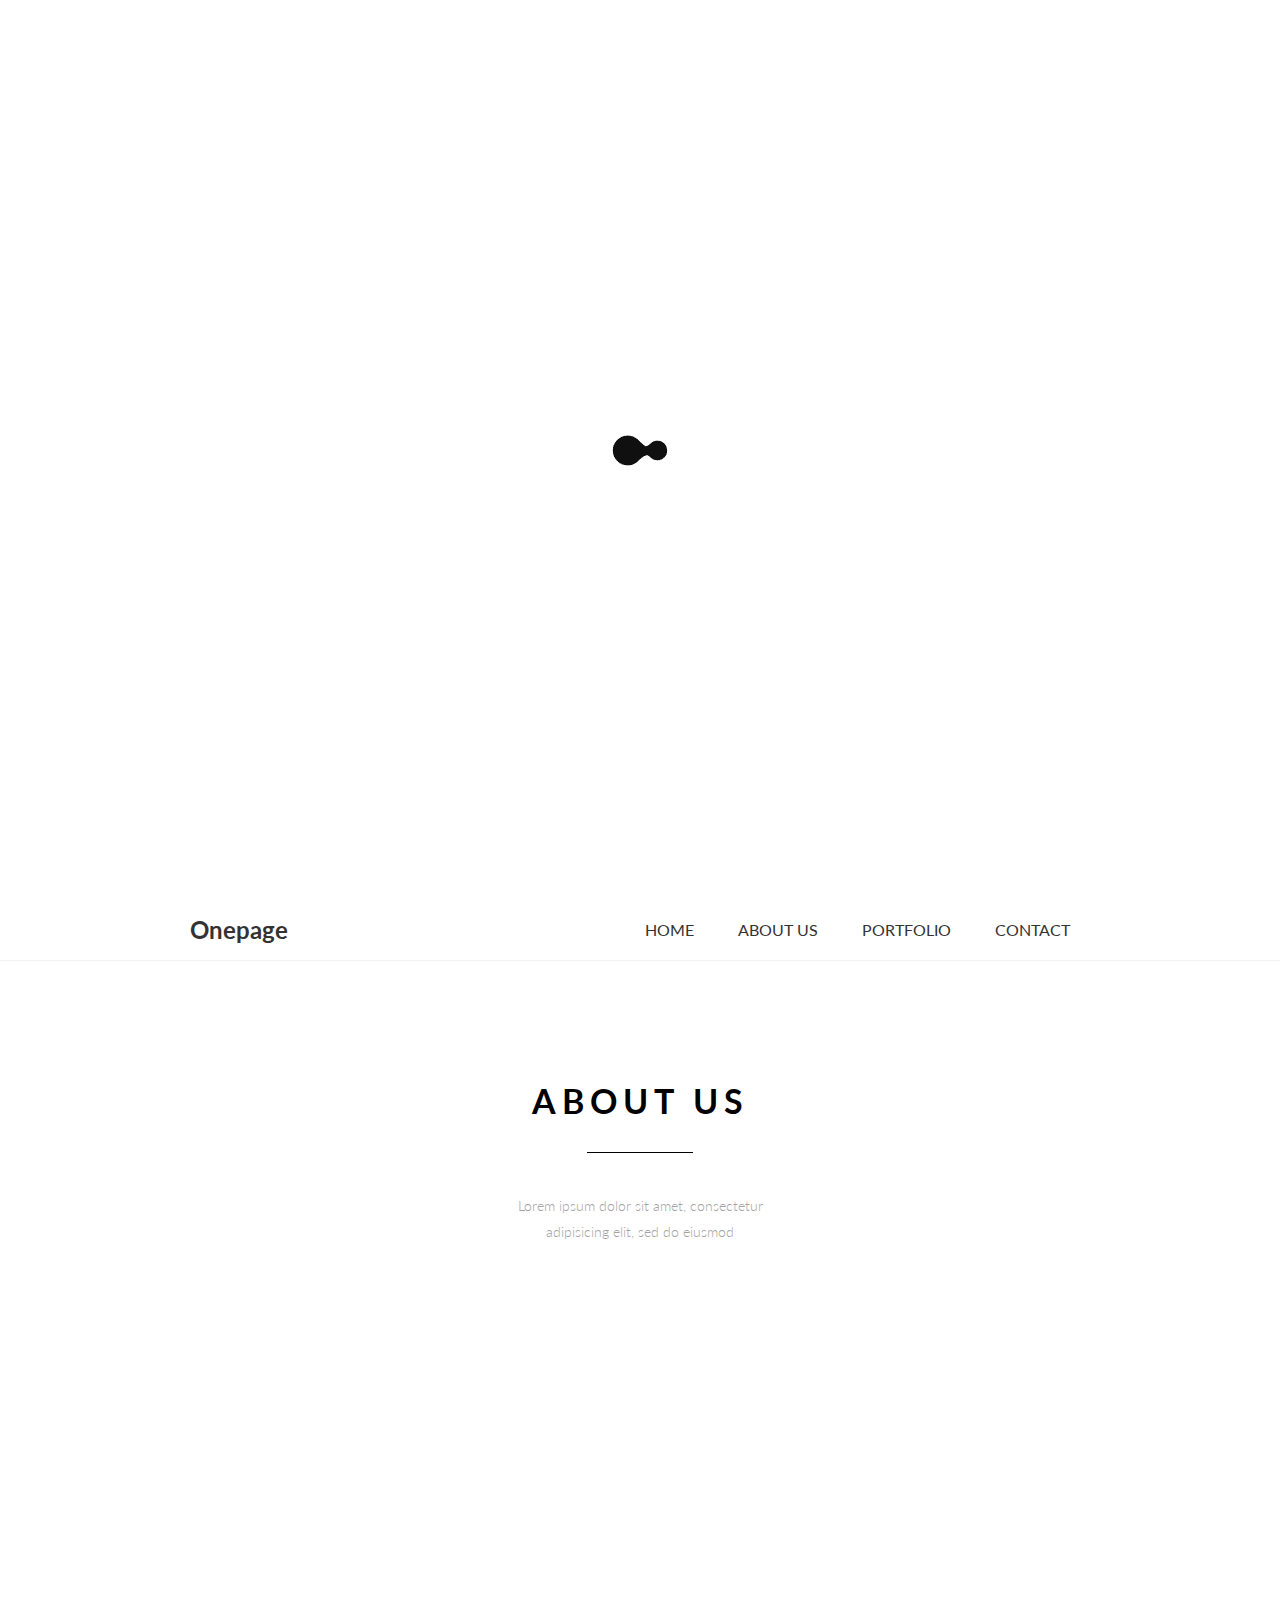
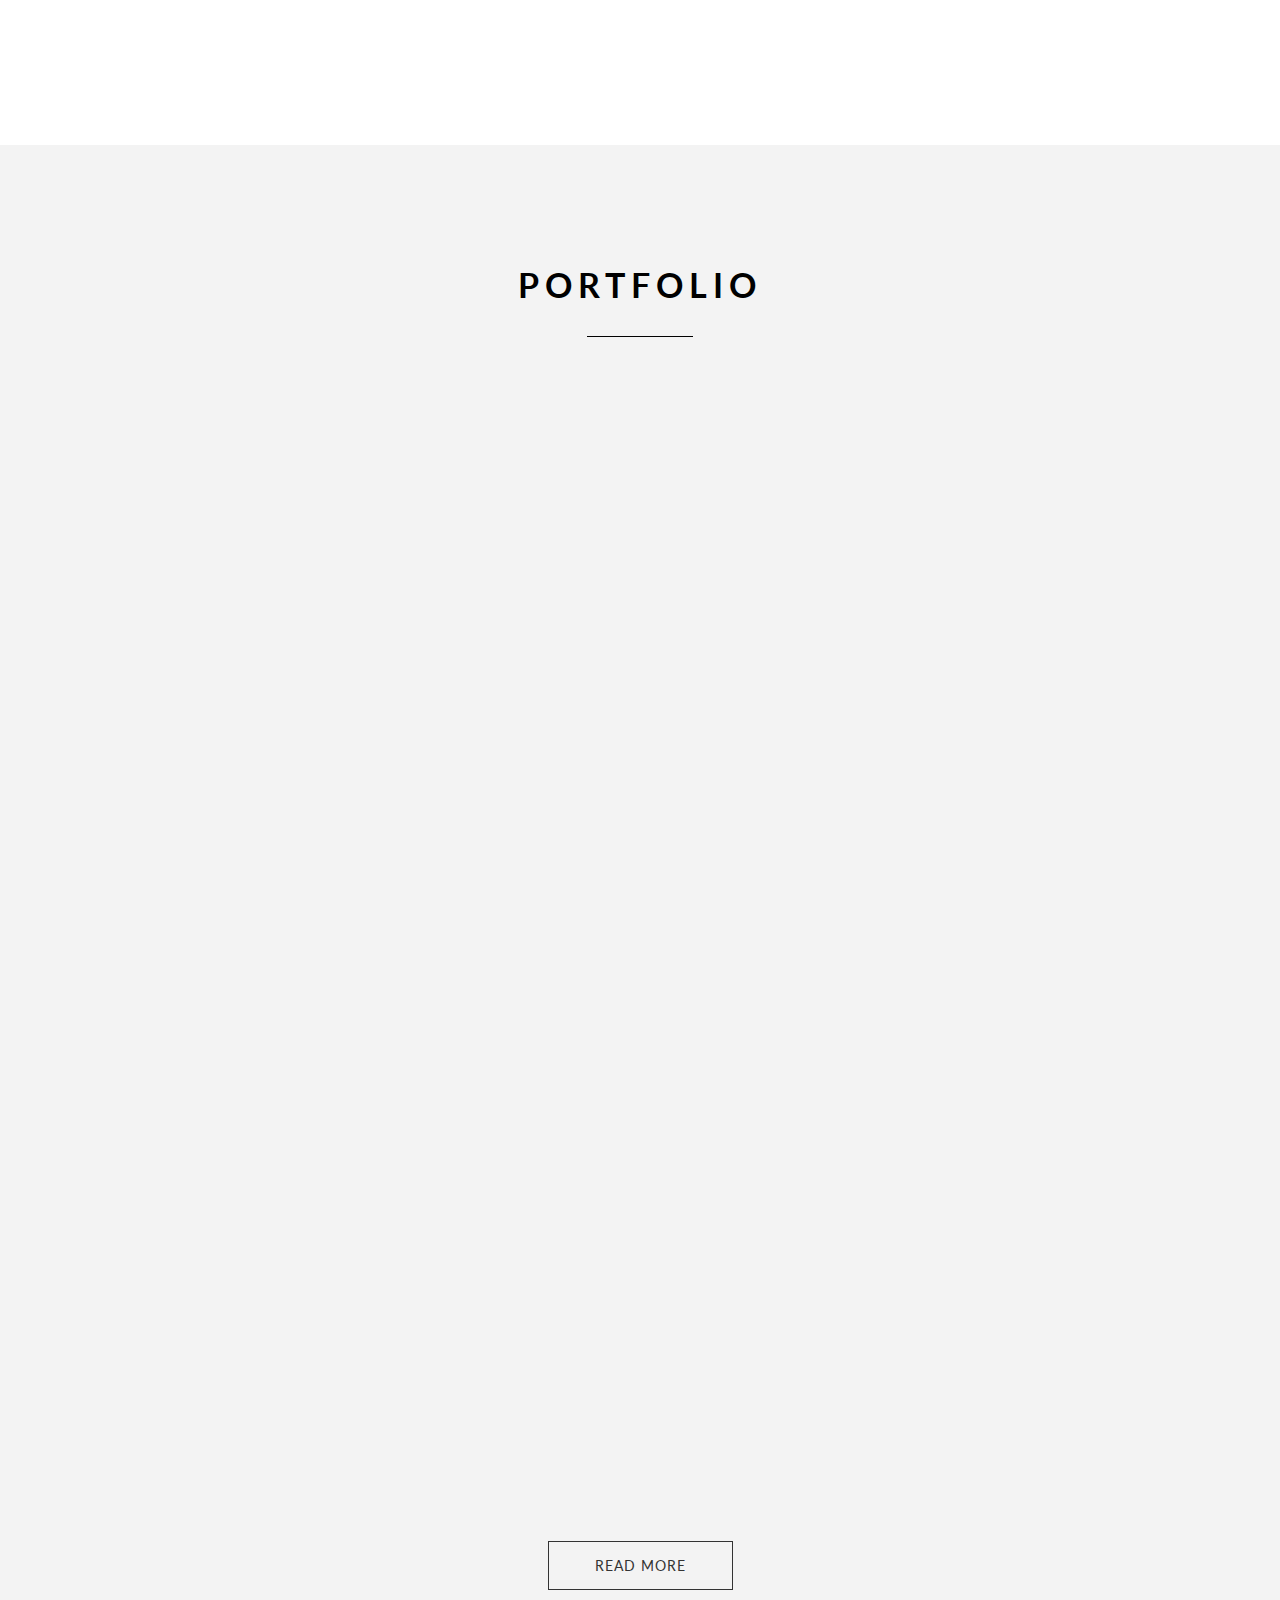
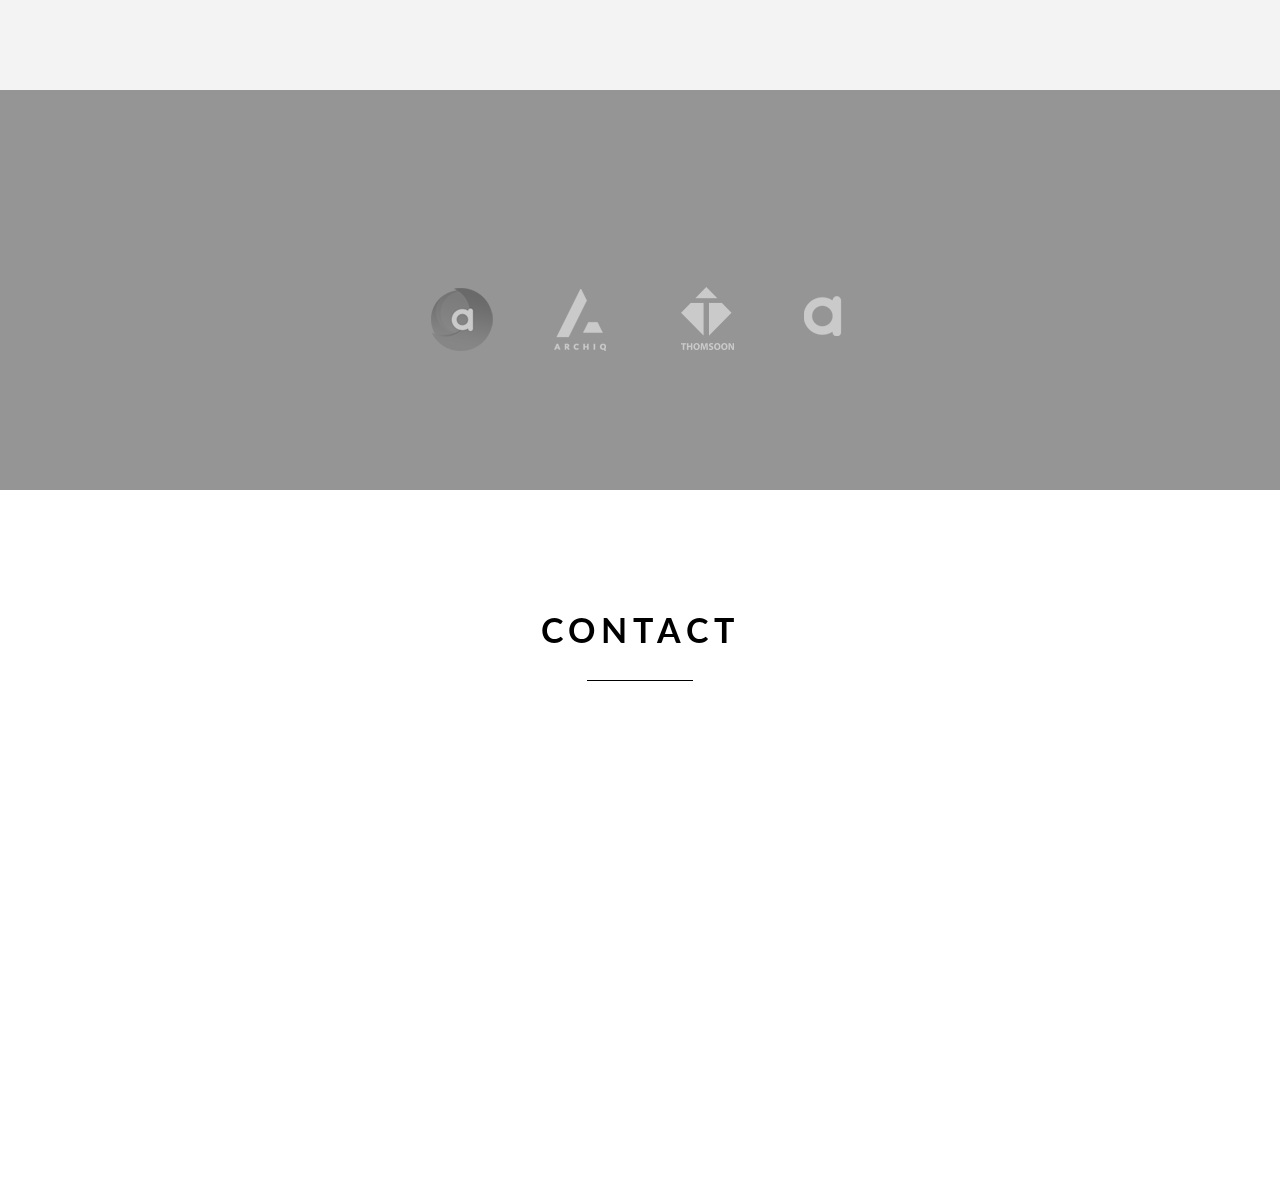
==== Portofolio/index.html @ 554c4f5a "Portofolio template" ====
<!DOCTYPE html>
<html lang="en">

<head>
    <meta http-equiv="Content-Type" content="text/html; charset=utf-8">
    <meta name="viewport" content="width=device-width, initial-scale=1.0"> 

    <title>Onepage - clean responsive HTML5 themes - thomsoon.com</title>

		<meta name="description" content="Free download theme onepage, clean and modern responsive for all"/>
		<meta name="keywords" content="responsive, html5, onepage, themes, template, clean layout, free web"/>
		<meta name="author" content="Thomsoon.com"/>
		
		<link rel="shortcut icon" href="img/favicon.png"> 
		
		<link rel="stylesheet" type="text/css" href="css/reset.css" />
		<link rel="stylesheet" type="text/css" href="css/style.css" />
		<link rel="stylesheet" type="text/css" href="css/style-responsive.css" />				

	<!--[if lt IE 9]>
		<script src="http://html5shim.googlecode.com/svn/trunk/html5.js"></script>
	<![endif]-->
		
</head>

<body>


<div class="preloader" id="preloader">
    <div class="item">
      <img src="img/loading.gif">
    </div>
</div>


<div class="container">


<!-- section start-page -->

  <section class="start-page parallax-background" id="home">
  
    <div class="opacity"></div> <!-- Opacity color -->
      <div class="content">
        <div class="text">
        
          <div class="logo"><img src="img/logo.png"></div>
        
          <h1>Creative branding</h1><hr/>
          <p>Please familiarize yourself with our offer</p>
          
          <a href="#about-us"><div class="read-more">Read more</div></a>
          
        </div>
        <div class="arrow-down"></div>
      </div>
  
  </section>

  <!-- section menu mobile -->
  
  <section class="menu-media">
  
    <div class="menu-content">
    
      <div class="logo">Onepage</div>
      
      <div class="icon"><a href="#"><img src="img/icons/menu-media.png"/></a></div>
    
    </div>
   
  </section>
  
    <ul class="menu-click">
        <a href="#home"><li href="#home">HOME</li></a>
        <a href="#about-us"><li href="#about-us">ABOUT US</li></a>
        <a href="#portfolio"><li href="#portfolio">PORTFOLIO</li></a>
        <a href="#contact"><li href="#contact">CONTACT</li></a>
        
    </ul>
   
   
  <!-- section menu -->
  
  <section class="menu">

    <div class="menu-content">
    
    <div class="logo">Onepage</div>
    
      <ul id="menu">
        <li><a href="#home">HOME</a></li>
        <li><a href="#about-us">ABOUT US</a></li>
        <li><a href="#portfolio">PORTFOLIO</a></li>
        <li><a href="#contact">CONTACT</a></li>
      </ul>
    </div>
  
  
  </section>


  <!-- section about us -->
  
  <section class="about-us" id="about-us">
  
  <div class="content">
  
    <h1>ABOUT US</h1>
    <hr/>
    <p class="title">Lorem ipsum dolor sit amet, consectetur adipisicing elit, sed do eiusmod</p>
  
      <div class="column-one">
  
        <div class="circle-one"></div>
    
          <h2>RESPONSIVE</h2>
          <p>Lorem ipsum dolor sit amet, consectetur adipisicing elit, sed do eiusmod tempor incididunt</p>
    
      </div>
  
      <div class="column-two">
  
        <div class="circle-two"></div>
    
          <h2>MINIMALIST</h2>
          <p>Lorem ipsum dolor sit amet, consectetur adipisicing elit, sed do eiusmod tempor incididunt</p>
    
      </div>
  
  
      <div class="column-three">
  
        <div class="circle-three"></div>
    
        <h2>FREEBIES</h2>
        <p>Lorem ipsum dolor sit amet, consectetur adipisicing elit, sed do eiusmod tempor incididunt</p>
    
    </div>  
    
  </div>
  
  </section>
  
  <div class="clear"></div>  

  <!-- portoflio-->

  <section class="portfolio" id="portfolio">


    <div class="portfolio-margin">
    
      <h1>PORTFOLIO</h1>
      <hr/> 
    
    <!-- 1 item portoflio-->
    
        <ul class="grid">
        
          <li>
            <a href="#">
              <img src="img/portfolio/1.png" alt="Portfolio item" />
                <div class="text">
                  <p>PORTFOLIO 1</p>
                  <p class="description">Your text here...</p>   
              </div>
            </a>
          </li>
          
          <!-- 2 item portoflio-->
          
          <li>
            <a href="#">
              <img src="img/portfolio/2.png" alt="Portfolio item" />
                <div class="no-text">
                  <p></p>
                  <p class="description"></p>               
              </div>
            </a>
          </li>      

          <!-- 3 item portoflio-->
          
          <li>
            <a href="#">
              <img src="img/portfolio/3.png" alt="Portfolio item" />
                <div class="no-text">
                  <p></p> 
                  <p class="description"></p>           
              </div>
            </a>
          </li>      


          <!-- 4 item portoflio-->
          
          <li>
            <a href="#">
              <img src="img/portfolio/4.png" alt="Portfolio item" />
                <div class="no-text">
                  <p></p> 
                  <p class="description"></p>         
              </div>
            </a>
          </li>    

          <!-- 5 item portoflio-->
          
          <li>
            <a href="#">
              <img src="img/portfolio/5.png" alt="Portfolio item" />
                <div class="no-text">
                  <p></p> 
                  <p class="description"></p>            
              </div>
            </a>
          </li>    
          

          <!-- 6 item portoflio-->
          
          <li>
            <a href="#">
              <img src="img/portfolio/6.png" alt="Portfolio item" />
                <div class="text">
                  <p>PORTFOLIO 6</p> 
                  <p class="description">Your text here...</p>           
              </div>
            </a>
          </li>         
           
         <!-- 7 item portoflio-->
          
          <li>
            <a href="#">
              <img src="img/portfolio/7.png" alt="Portfolio item" />
                <div class="text">
                  <p>PORTFOLIO 7</p> 
                  <p class="description">Your text here...</p>           
              </div>
            </a>
          </li>    
          
          <!-- 8 item portoflio-->
          
          <li>
            <a href="#">
              <img src="img/portfolio/8.png" alt="Portfolio item" />
                <div class="text">
                  <p>PORTFOLIO 8</p> 
                  <p class="description">Your text here...</p>           
              </div>
            </a>
          </li>          
          
          <!-- 9 item portoflio-->
          
          <li>
            <a href="#">
              <img src="img/portfolio/9.png" alt="Portfolio item" />
                <div class="text">
                  <p>PORTFOLIO 9</p> 
                  <p class="description">Your text here...</p>           
              </div>
            </a>
          </li>          

          <!-- 10 item portoflio-->
          
          <li>
            <a href="#">
              <img src="img/portfolio/10.png" alt="Portfolio item" />
                <div class="text">
                  <p>PORTFOLIO 11</p> 
                  <p class="description">Your text here...</p>           
              </div>
            </a>
          </li>         

          <!-- 11 item portoflio-->
          
          <li>
            <a href="#">
              <img src="img/portfolio/11.png" alt="Portfolio item" />
                <div class="text">
                  <p>PORTFOLIO 11</p> 
                  <p class="description">Your text here...</p>           
              </div>
            </a>
          </li>          
 
 
          
        </ul>  
   
   <a href="#"><div class="read-more">Read more</div></a>
   
   </div>   
         
   </section>

  
   <div class="clear"></div>  
  
  
  
  
    <!-- partners-->

    <section class="partners parallax-background-partners" id="partners">
    
    <div class="opacity"></div>
    
      <div class="content">
      
        <h2>Thanks for partners</h2>
        
            <div class="logo">
          
                <a href="#"><img src="img/logos/alex1.png"></a>
                <a href="#"><img src="img/logos/archiq.png"></a>
                <a href="#"><img src="img/logos/thomsoon.png"></a>
                <a href="#"><img src="img/logos/alex2.png"></a>
              
            </div>
      
      </div>

    </section>


    <!-- Contact-->

    <section class="contact" id="contact">
        <h1>Contact</h1>
        <hr/>       
      
        <div class="content">
          
          <div class="form">
          
            <form method="post" action="mail.php" name="kontakt">
          
            <div class="column">
            YOUR NAME<br/><br/>
            <input name="name" id="name" value="" />
            </div>
            
            <div class="column-2">
            YOUR E-MAIL<br/><br/>
            <input name="email" id="email" value="" />
            </div>
          
          
            <div class="column-3">  
            MESSAGE<br/><br/>        
            <textarea id="message" name="message" ></textarea>
            </div> 
 
              <div class="button">
                <span><input class="submit" id="submit" name="submit" type="submit" value="SEND"></span>
              </div>
 
            </form>
          
          </div>
          
          
          <div class="contact-text">
          
          To contact us please use the contact form visible<br/><br/>

          When sending files, please use<br/>
          the following e-mail<br/><br/>

          <strong>Tomasz Mazurczak</strong><br/><br/>

          e-mail: <strong>contact@thomsoon.com</strong>
          
          </div>
        
        
        </div>
      
    </section>


    <section class="footer">
      
        <div class="logo"><img src="img/logo-footer.png"></div>
        <div class="menu-footer">
        
          <a href="#home">Home</a>
          <a href="#">Privacy policy</a>
          <a href="#">RSS</a>
          <a href="#">Facebook</a>
          <a href="#">Dribble</a>
          <a href="#">Twitter</a>
          <a href="#">Contact</a>
        
        </div>
        
        <div class="copyright">© 2014. All Rights Reserved Thomsoon.com</div>        
    
    
    </section>    
    

</div>



	<!-- Scripts -->
	
	<script src="js/jquery-1.11.0.min.js" type="text/javascript"></script>
	<script src="js/jquery-ui-1.10.4.min.js" type="text/javascript"></script> <!-- jQuery -->
	<script src="js/jquery.nicescroll.js"></script> <!-- jQuery NiceScroll -->
	<script src="js/jquery.sticky.js"></script> <!-- jQuery Stick Menu -->
	<script src="js/masonry.pkgd.min.js"></script> <!-- All script -->
	<script src="js/imagesloaded.pkgd.min.js"></script> <!-- All script -->	

   <script>
     $(function(){
   
       var $container = $('.grid');
     
       $container.imagesLoaded( function(){
         $container.masonry({
           itemSelector : 'li'
         });
       });
     
     });
   </script>
	<script src="js/jquery.parallax.js"></script> <!-- jQuery Parallax -->	
	<script src="js/script.js"></script> <!-- All script -->	


</body>

</html>
---- Portofolio/css/style.css ----
/* Thomsoon.com - OnePage CSS Responsive theme
-- version 1.0
-- Copyright (c) 2014 Thomsoon.com
-- licensed under the MIT
--
-- http://www.thomsoon.com/
--
*/

/* Font Google - strong reaload time */
@import url(http://fonts.googleapis.com/css?family=Lato:400,300,100,700,900&subset=latin,latin-ext);


/*
 * Theme Name: Onepage
 * Author: Thomsoon
 * Created: 14/11/2014
 */


.preloader{
  position:fixed;
  width:100%;
  height:100%;
  background:white;
  z-index:99999;
}
 
.preloader .item{
  position:absolute;
  width:100px;
  height:100px;
  left:50%;
  top:50%;
  margin-left:-50px;
  margin-top:-50px;
} 


html, body{
  font-family: 'Lato', sans-serif;
  font-size:15px;
  -webkit-font-smoothing: subpixel-antialiased!important;
  color:black;
  font-weight:400;
  height:100%;
}

a{
  text-decoration:none;
  outline:none;
  font-size:14px;
}

h1{
  font-size:34px;
  color:white;
  font-weight:400;
  text-transform:uppercase;
  letter-spacing:6px;
  line-height:1.2;
}

p{
  font-size:14px;
  color:white;
  font-weight:300;
  letter-spacing:1px;
  margin-top:40px;
}


h1 span{
  color:#2fa68e;
}


::selection {
  background: #ada074;
  color:white;
}

::-moz-selection {
  background: #ada074;
  color:white;
}


.container{
  position:absolute;
  width:100%;
  height:100%;
}






/* Start page */

.start-page{
  position:relative;
  width:100%;
  height:100%;
  z-index:10;
  background:url('../img/background/start-page.jpg') #c0c0c0 bottom center fixed no-repeat;
  -webkit-background-size: cover;
  -moz-background-size: cover;
  -o-background-size: cover;
  background-size: cover;
}

.start-page hr{
  color: white;
  margin-top:30px;
  background-color: white;
  height: 1px;
  width:106px;
  border:0;

}

.start-page .opacity{
  position:absolute;
  width:100%;
  height:100%;
  background:rgba(51,51,51,0.5); /* Standard Off */
}


.start-page .content{
  position:relative;
  width:700px;
  margin:0 auto;
  height:100%;
}

.start-page .content .text{
  position:absolute;
  text-align:center;
  margin:auto;
  top:0; 
  left:0; 
  bottom:0; 
  right:0;
  width:700px;
  height:520px;
}

.start-page .content .text .logo{
  width:123px;
  height:123px;
  margin:0 auto 50px;
  
}


.start-page .content .text .read-more{
  width:183px;
  height:47px;
  margin:100px auto;
  line-height:47px;
  border:1px solid white;
  text-transform:uppercase;
  color:white;
  display:block;
  cursor:pointer;
  font-size:14px;
  letter-spacing:1px;
  background:none;
  -webkit-transition: all 0.6s ease-in;
	-moz-transition: all 0.6s ease-in;
	-ms-transition: all 0.6s ease-in;
	-o-transition: all 0.6s ease-in;
	transition: all 0.6s ease-in;
}

.start-page .content .text .read-more:hover{
  color:white;
  background: #ada074;
  border:1px solid #ada074;
}

.start-page .content .arrow-down{
  position: absolute;
  bottom: 110px;
  left: 50%;
  margin-left: -10px;
  width: 21px;
  height: 29px;
  background: url(../img/arrow-down.png) no-repeat center center;
  display: block;
  -webkit-animation: bounce-fade 1.2s infinite; /* Safari 4+ */
  -moz-animation:    bounce-fade 1.2s infinite; /* Fx 5+ */
  -o-animation:      bounce-fade 1.2s infinite; /* Opera 12+ */
   animation:        bounce-fade 1.2s infinite; /* IE 10+ */
}


@-webkit-keyframes bounce-fade {
    0%   { opacity: 0; bottom: 70px; }
    100% { opacity: 1; bottom: 35px; }
}
@-moz-keyframes bounce-fade {
    0%   { opacity: 0; bottom: 70px; }
    100% { opacity: 1; bottom: 35px; }
}
@-o-keyframes bounce-fade {
    0%   { opacity: 0; bottom:70px; }
    100% { opacity: 1; bottom: 35px; }
}
@keyframes bounce-fade {
    0%   { opacity: 0; bottom: 70px; }
    100% { opacity: 1; bottom: 35px; }
}


/* Menu mobile */

.menu-media{
  position:relative;
  width:100%;
  height:90px;
  background:#ada074;
  z-index:1000;
  display:none;
}

.menu-media .menu-content{
  width:280px;
  position:relative;
  margin:0 auto;
}

.menu-media .menu-content .logo {
   color:white;
   font-weight:700;
   font-size:24px;
   width:200px;
   line-height:90px;
   float:left;
   list-style: none;
}

.menu-media .menu-content .icon{
  width:41px;
  height:23px;
  float:right;
  line-height:100px;
}

.menu-click{
  display:none;
}


.menu-click li {
  position:relative;
  width:100%;
  height:70px;
  color:#333333;
  font-size:18px;
  text-align:center;
  line-height:70px;
  z-index:1000;
  border-bottom:1px solid #f2f2f2;
  -webkit-transition: all 0.2s ease-in;
	-moz-transition: all 0.2s ease-in;
	-ms-transition: all 0.2s ease-in;
	-o-transition: all 0.2s ease-in;
	transition: all 0.2s ease-in;
 }

.menu-click li:hover {
  color:#ada074;
 }


/* Menu */

.menu{
  position:relative;
  width:100%;
  height:60px;
  background:white;
  border-bottom:1px solid #f2f2f2;
  z-index:1000;
}

.menu-content{
  width:900px;
  position:relative;
  margin:0 auto;
}

.menu-content .logo {
   color:#333;
   font-weight:700;
   font-size:24px;
   width:300px;
   line-height:60px;
   float:left;
   list-style: none;
 }

.menu-content ul{

  width:500px;
  left:50%;
  float:right;
  text-align:right;
  list-style:none;
}

.menu-content li{
   display:inline-block;
   position:relative;
}

.menu-content li a{
  color:#333;
  font-size:16px;
  display: block;
  padding: 0 20px 0 20px;
  line-height:60px;
  -webkit-transition: all 0.2s ease-in;
	-moz-transition: all 0.2s ease-in;
	-ms-transition: all 0.2s ease-in;
	-o-transition: all 0.2s ease-in;
	transition: all 0.2s ease-in;
}

.menu-content li.active a{
  color:#ada074;
}

.menu-content li a:hover{
  color:#ada074;
}


/* About us */

.about-us{
  position:relative;
  width:100%;
  background:white;
  z-index:10;
}

.about-us .content{
  position:relative;
  width:900px;
  margin: 0 auto;
  overflow: hidden;
}

.about-us h1{
  font-size:34px;
  color:black;
  text-align:center;
  margin-top:120px;
  letter-spacing:6px;
  font-weight:bold;
  text-transform:uppercase;
  line-height:1.2;

}

.about-us hr{
  color: black;
  margin-top:30px;
  background-color: black;
  height: 1px;
  width:106px;
  border:0;

}

.about-us p.title{
  color: #a4a4a4;
  margin:40px auto;
  width:300px;
  line-height:26px;
  letter-spacing:0;
  font-size:14px;
  font-weight:300;
  text-align:center;
}

.about-us h2{
  text-align:center;
  margin-top:50px;
  font-size:26px;
  color:black;
  line-height:1.2;
  letter-spacing:6px;
  width:100%;
  position:relative;
  font-weight:400;
}

.about-us p{
  text-align:center;
  font-size:14px;
  width:250px;
  margin:30px auto;
  color:#a4a4a4;
  line-height:26px;
  letter-spacing:0;
  position:relative;
  font-weight:300;
}

.about-us .column-one{
  margin-top:40px;
  width:300px;
  float:left;
  margin-bottom:70px;
  height:350px;
}

.about-us .column-one .circle-one{
  height: 100px;
  position:relative;
  margin:0 auto;
  border:2px solid #f0f0f0;
  background: url(../img/icons/responsive.png) white no-repeat center center;
  -moz-border-radius:100px;
  -webkit-border-radius:100px;
  border-radius: 100px;
  width: 100px;
  cursor:pointer;
    -webkit-transition: all 0.2s ease-in;
	-moz-transition: all 0.2s ease-in;
	-ms-transition: all 0.2s ease-in;
	-o-transition: all 0.2s ease-in;
	transition: all 0.2s ease-in;
}

.about-us .column-one .circle-one:hover{
  border:2px solid #ada074;

}

.about-us .column-two{
  margin-top:40px;
  width:300px;
  float:left;
  margin-bottom:70px;
  height:350px;
}

.about-us .column-two .circle-two{
  height: 100px;
  position:relative;
  margin:0 auto;
  border:2px solid #f0f0f0;
  background: url(../img/icons/minimalist.png) white no-repeat center center;
  -moz-border-radius:100px;
  -webkit-border-radius:100px;
  border-radius: 100px;
  width: 100px;
    cursor:pointer;
    -webkit-transition: all 0.2s ease-in;
	-moz-transition: all 0.2s ease-in;
	-ms-transition: all 0.2s ease-in;
	-o-transition: all 0.2s ease-in;
	transition: all 0.2s ease-in;
}

.about-us .column-two .circle-two:hover{
  border:2px solid #ada074;
}


.about-us .column-three{ 
  margin-top:40px;
  width:300px;
  float:left;
  margin-bottom:70px;
  height:350px;
}

.about-us .column-three .circle-three{ 
  height: 100px;
  position:relative;
  margin:0 auto;
  border:2px solid #f0f0f0;
  background: url(../img/icons/free.png) white no-repeat center center;
  -moz-border-radius:100px;
  -webkit-border-radius:100px;
  border-radius: 100px;
  width: 100px;
  cursor:pointer;
  -webkit-transition: all 0.2s ease-in;
	-moz-transition: all 0.2s ease-in;
	-ms-transition: all 0.2s ease-in;
	-o-transition: all 0.2s ease-in;
	transition: all 0.2s ease-in;
}

.about-us .column-three .circle-three:hover{ 
  border:2px solid #ada074;
}



/* Portfolio */


.portfolio{
  position:relative;
  width:100%;
  background:#f3f3f3;
  z-index:10;

}

.portfolio .portfolio-margin{
  position:relative;
  width:900px;
  overflow:hidden;
  margin:0 auto;
}

.portfolio .portfolio-margin .read-more{
  width:183px;
  height:47px;
  position:relative;
  margin:50px auto 100px;
  line-height:47px;
  border:1px solid #333333;
  text-transform:uppercase;
  text-align:center;
  color:#333333;
  cursor:pointer;
  font-size:14px;
  background:none;
  -webkit-transition: all 0.6s ease-in;
	-moz-transition: all 0.6s ease-in;
	-ms-transition: all 0.6s ease-in;
	-o-transition: all 0.6s ease-in;
	transition: all 0.6s ease-in;
	letter-spacing:1px;
}

.portfolio .portfolio-margin .read-more:hover{
  background:#ada074;
  color:white;
  border:1px solid #ada074;
}

.portfolio .portfolio-margin h1{
  font-size:34px;
  color:black;
  text-align:center;
  margin-top:120px;
  letter-spacing:6px;
  font-weight:bold;
  text-transform:uppercase;
  line-height:1.2;
}

.portfolio .portfolio-margin hr{
  color: black;
  margin-top:30px;
  background-color: black;
  height: 1px;
  width:106px;
  border:0;
}




/* Portfolio grid */

.grid{
  margin-top:70px;
  width:100%;
  position:relative;
  margin-bottom:70px;
  overflow:hidden;
}

.grid li{
  width:285px;
  margin:0 15px 15px 0;
  float: left;
  position: relative;
  overflow: hidden;
}

.grid img{
  width:285px;
  float: left;
  position: relative;
}

.grid .text {
  position: absolute;
  width: 285px;
  height:100%;
  background: rgba(173,160,116,1);
  z-index: 2;
  opacity:0;
    -webkit-transition: all 0.6s ease-in;
	-moz-transition: all 0.6s ease-in;
	-ms-transition: all 0.6s ease-in;
	-o-transition: all 0.6s ease-in;
	transition: all 0.6s ease-in;
}

.grid .text:hover {
  opacity:1;
}

.grid .no-text {
  position: absolute;
  width: 285px;
  height:100%;
  background: rgba(173,160,116,0.5);
  z-index: 2;
  opacity:0;
  -webkit-transition: all 0.6s ease-in;
	-moz-transition: all 0.6s ease-in;
	-ms-transition: all 0.6s ease-in;
	-o-transition: all 0.6s ease-in;
	transition: all 0.6s ease-in;
}

.grid .no-text:hover {
  opacity:1;
}

.grid p {
  font-size: 18px;
  text-align:center;
  line-height:26px;
  margin-top:40px;
  font-weight: bold;
  letter-spacing:1px;
  color: #FFF;
}

.grid p.description {
  font-size: 12px;
  width:300px;
  margin-top:20px;
  text-align:center;
  line-height:20px;
  font-weight: 400;
  color: #FFF;
  position:relative;
}

.clear { 
    clear:both; 
}

/* Partners */

.partners{
  position:relative;
  width:100%;
  z-index:10;
  height:400px;
  background:url('../img/background/partners.jpg') 0px 0px fixed;
    -webkit-background-size: cover;
  -moz-background-size: cover;
  -o-background-size: cover;
  background-size: cover;
}

.partners .opacity{
  position:absolute;
  width:100%;
  height:400px;
  background:rgba(79,79,79,0.6);
}

.partners .content{
  position:absolute;
  width:900px;
  height:190px;
  margin:auto;
  top:0;
  bottom:0;
  left:0;
  right:0;
}

.partners h2{
  color:white;
  letter-spacing:1px;
  font-size:32px;
  font-weight:300;
  text-align:center;
}

.partners .logo{
  position:relative;
  width:900px;
  overflow:hidden;
  margin-top:50px;
  text-align:center;
}

.partners .logo img{
  opacity:0.5;
  -webkit-transition: all 0.2s ease-in;
	-moz-transition: all 0.2s ease-in;
	-ms-transition: all 0.2s ease-in;
	-o-transition: all 0.2s ease-in;
	transition: all 0.2s ease-in;
}

.partners .logo img:hover{
  opacity:1;
}

/* Contact */

.contact{
  position:relative;
  width:100%;
  background:white;
  z-index:10;
  overflow:hidden;
  margin-bottom: 300px;  
}


.contact .content{
  position:relative;
  width:900px;
  overflow:hidden;
  margin: 60px auto 65px auto;
}

.contact h1{
  font-size:34px;
  color:black;
  text-align:center;
  margin-top:120px;
  letter-spacing:6px;
  font-weight:bold;
  text-transform:uppercase;
  line-height:1.2;
}

.contact hr{
  color: black;
  margin-top:30px;
  background-color: black;
  height: 1px;
  width:106px;
  border:0;
}

.contact .content .form{
  width:455px;
  overflow:hidden;
  height:auto;
  float:left;
}

.contact .content .form .column{
  width:180px;
  overflow:hidden;
  height:auto;
  float:left;
  letter-spacing:1px;
  margin-bottom:30px;
}

.contact .content .form .column-2{
  width:210px;
  padding-left:60px;
  overflow:hidden;
  height:auto;
  float:left;
  letter-spacing:1px;
  margin-bottom:30px;  
}

.contact .content .form .column-3{
  width:450px;
  overflow:hidden;
  height:auto;
  float:left;
  letter-spacing:1px;
}

.contact .content .contact-text{
  width:405px;
  overflow:hidden;
  height:auto;
  font-weight:300;
  float:left;
  padding-left:40px;
  color:black;
  font-size:14px;
  line-height:26px;
}

strong{
  font-weight:700;

}

input{

  width:180px;
  height:40px;
  background:#f8f7f7;
  border-top:1px solid #333;
  border-bottom:0;
  border-left:0;
  border-right:0;
  color:#333;
  font-weight:300;
  line-height:40px;
  padding-left:15px;
  font-family: 'Lato', sans-serif;
  font-size:14px;
  margin-bottom:10px;
}

input:focus{background:#f4f4f4;}

textarea{

  width:420px;
  height:150px;
  border-top:1px solid #333;
  border-bottom:0;
  line-height:20px;
  border-left:0;
  border-right:0;
  background:#f8f7f7;
  color:#333;
  font-weight:300;
  padding:15px 0 0 15px;
  font-family: 'Lato', sans-serif;
  font-size:14px;
  margin-bottom:10px;
}

textarea:focus{background:#f4f4f4;}


input.submit{
  width:100px;
  height:34px;
  float:right;
  margin:20px 10px 0 0;
  border:0;
  font-weight:700;
  text-align:right;
  background:none;
  -webkit-transition: all 0.6s ease-in;
	-moz-transition: all 0.6s ease-in;
	-ms-transition: all 0.6s ease-in;
	-o-transition: all 0.6s ease-in;
	transition: all 0.6s ease-in;
}

/* Footer */


.footer{
  position:fixed;
  bottom:0;
  width:100%;
  background:#3c3c3c;
}

.footer .logo{

  position:relative;
  width:58px;
  height:58px;
  margin: 0 auto;
  padding-top:50px;

}

.footer .menu-footer{
  width:80%;
  text-align:center;
  margin:0 auto;
  padding-top:30px;
  overflow: hidden;
  position:relative;  
}


.footer .menu-footer a{
  line-height:46px;
  padding:10px;
  color:#a4a4a4;
  -webkit-transition: all 0.2s ease-in;
	-moz-transition: all 0.2s ease-in;
	-ms-transition: all 0.2s ease-in;
	-o-transition: all 0.2s ease-in;
	transition: all 0.2s ease-in;
}

.footer .menu-footer a:hover{
  color:#ada074;
}


.footer .copyright{
  width:80%;
  position:relative;
  font-weight:300;
  margin:0 auto;
  padding:30px 0 50px;
  text-align:center;
  font-size:14px;
  line-height:36px;
  color:#a4a4a4;
}
---- Portofolio/css/style-responsive.css ----
/* Thomsoon.com - OnePage CSS Responsive
-- version 1.0
-- Copyright (c) 2014 Thomsoon.com
-- licensed under the MIT
--
-- http://www.thomsoon.com/
--
*/


/* iPad (portrait) */
@media (min-width: 320px) and (max-width: 579px) {

.menu{
  display:none;
}

.menu-media{
  display:block;
}

.start-page .content {
  width:300px;
  height:100%;
}

.start-page, .start-page .opacity{
  height:100%;
}
.start-page .content .text {
  width:300px;
}


h1 {
  font-size:36px;
}

.about-us h1 {
  margin-top:0;
}

.about-us .content{
  width:300px;
}

.about-us hr,.portfolio .portfolio-margin hr, .contact hr {
  width:106px;
}

.about-us .column-one, .about-us .column-two{
  width:300px;
  margin-bottom:20px;
}

 .about-us .content .column-three{
  width:300px;
  margin-bottom:70px;
 }

.portfolio .portfolio-margin{
  width:300px;
}

.partners .content{
  width:300px;
}

.partners .logo {
  width:300px;
}

.partners .logo img {
  width:80px;
  padding-bottom:20px;
}

.contact, .contact .content, .contact .content .form{
  width:300px;
}

.contact .content .contact-text{
  padding-left:0px;
  width:300px;
  text-align:center;
  margin-top:60px;
}

input{
  width:320px;
}

textarea{
  width:320px;
}

.contact .content .contact-text {
  width:275px;
}

.contact .content .form .column, .contact .content .form .column-3{
  width:320px;
}

.contact .content .form .column-2{
  width:320px;
  padding-left:0;
}

.grid li{
  margin:0 0 15px 0;
}

.contact{ 
  margin:0 auto;
}

.footer{
  position:relative;
}

}



/* iPad (portrait) */
@media (min-width: 580px) and (max-width: 767px) {

.menu{
  display:none;
}

.menu-media{
  display:block;
}

.menu-media .menu-content{
  width:540px;
}

.partners .logo img {
  padding-bottom:20px;
}

.start-page .content {
  width:300px;
  height:100%;
}

.start-page, .start-page .opacity{
  height:100%;
}
.start-page .content .text {
  width:300px;
}


h1 {
  font-size:36px;
}

.about-us h1 {
  margin-top:0;
}

.about-us .content{
  width:300px;
}

.about-us hr,.portfolio .portfolio-margin hr, .contact hr {
  width:106px;
}

.about-us .column-one, .about-us .column-two{
  width:300px;
  margin-bottom:20px;
}

 .about-us .column-three{
  width:300px;
  margin-bottom:70px;
 }

.portfolio .portfolio-margin{
  width:300px;
}

.partners .content{
  width:400px;
}

.partners .logo {
  width:400px;
}

.partners .logo img {
  width:80px;
  padding-bottom:20px;
}

.contact, .contact .content, .contact .content .form{
  width:300px;
}

.contact .content .contact-text{
  padding-left:0px;
  width:300px;
  text-align:center;
  margin-top:60px;
}

.contact .content .contact-text {
  width:275px;
}

.contact .content .form .column, .contact .content .form .column-3{
  width:420px;
}

.contact .content .form .column-2{
  width:420px;
  padding-left:0;
}

.contact{ 
  margin:0 auto;
}

.footer{
  position:relative;
}

input{
  width:420px;
}

textarea{
  width:420px;
}


}











/* iPad (portrait) */
@media (min-width: 768px) and (max-width: 1023px) {



.menu-content .logo{
  width:200px;
}

.menu-content{
  width:700px;
}

.about-us .content{
  width:700px;
}

.about-us p{
  width:200px;
}

.about-us h2{
  letter-spacing:2px;
}

.about-us .column-one{
  width:233px;
}

.about-us .column-two{
  width:233px;
}

.about-us .column-three{
  width:233px;
}

.portfolio .portfolio-margin {
  width:600px;
}

.partners .content{
  width:700px;
}

.partners .logo {
  width:700px;
}

.contact{ 
  margin:0 auto;
}

.contact .content {
  width:700px
}

.footer{
  position:relative;
}

.contact .content .form{
  width:355px;
}

input{
  width:320px;
}

textarea{
  width:320px;
}

.contact .content .contact-text {
  width:275px;
}

.contact .content .form .column, .contact .content .form .column-3{
  width:450px;
}

.contact .content .form .column-2{
  width:450px;
  padding-left:0;
}


}
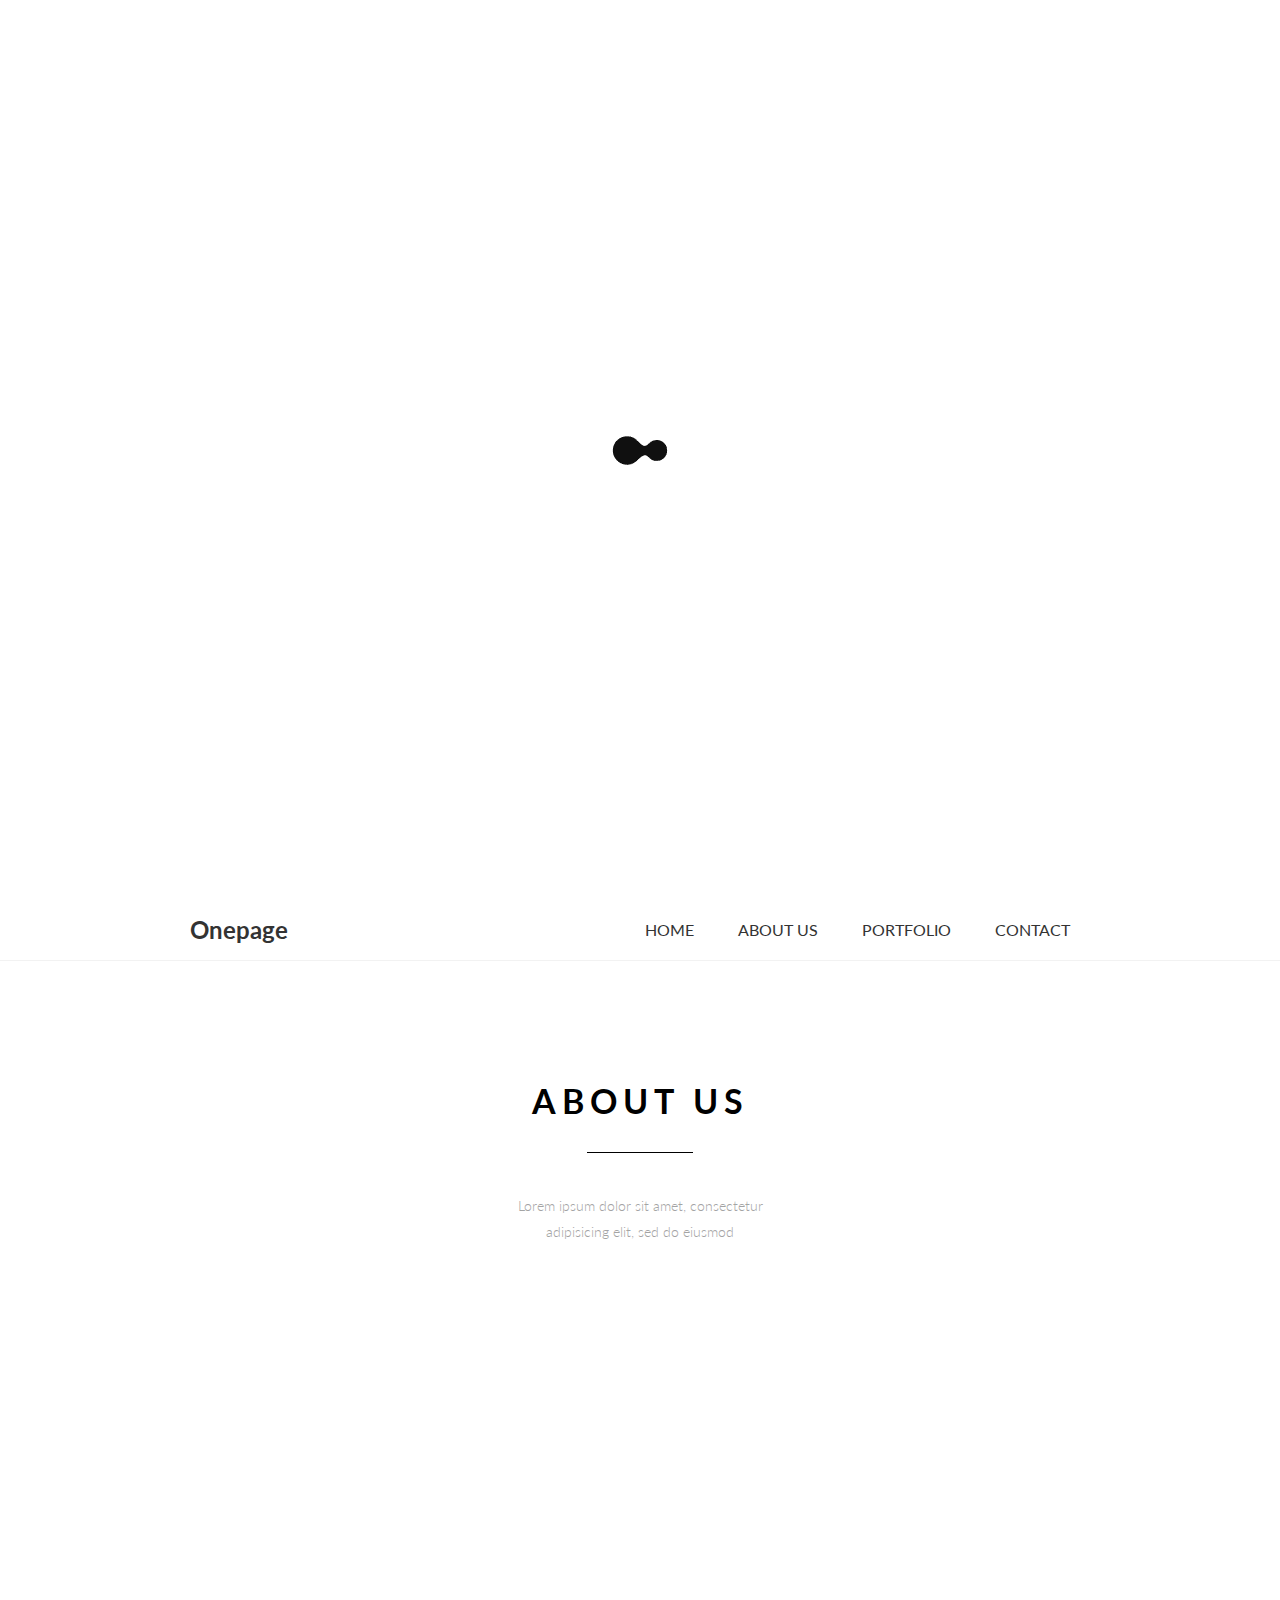
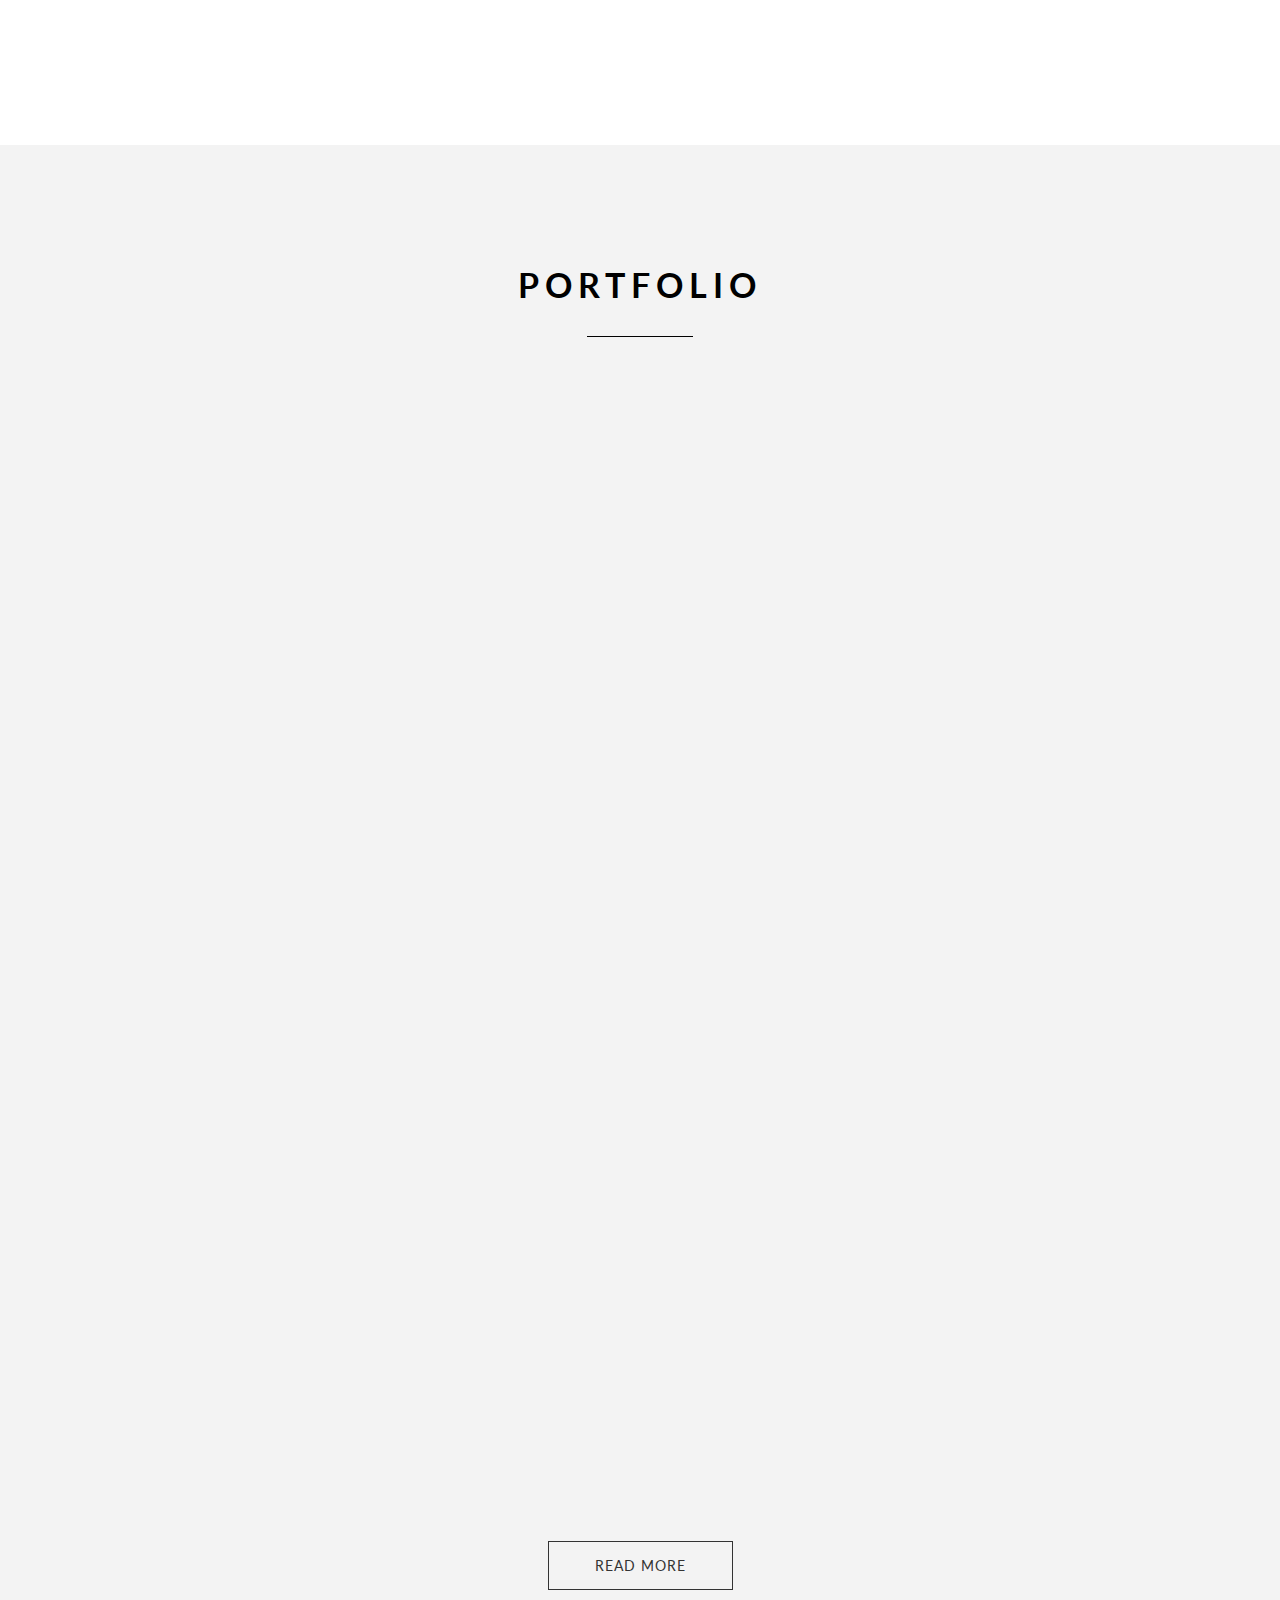
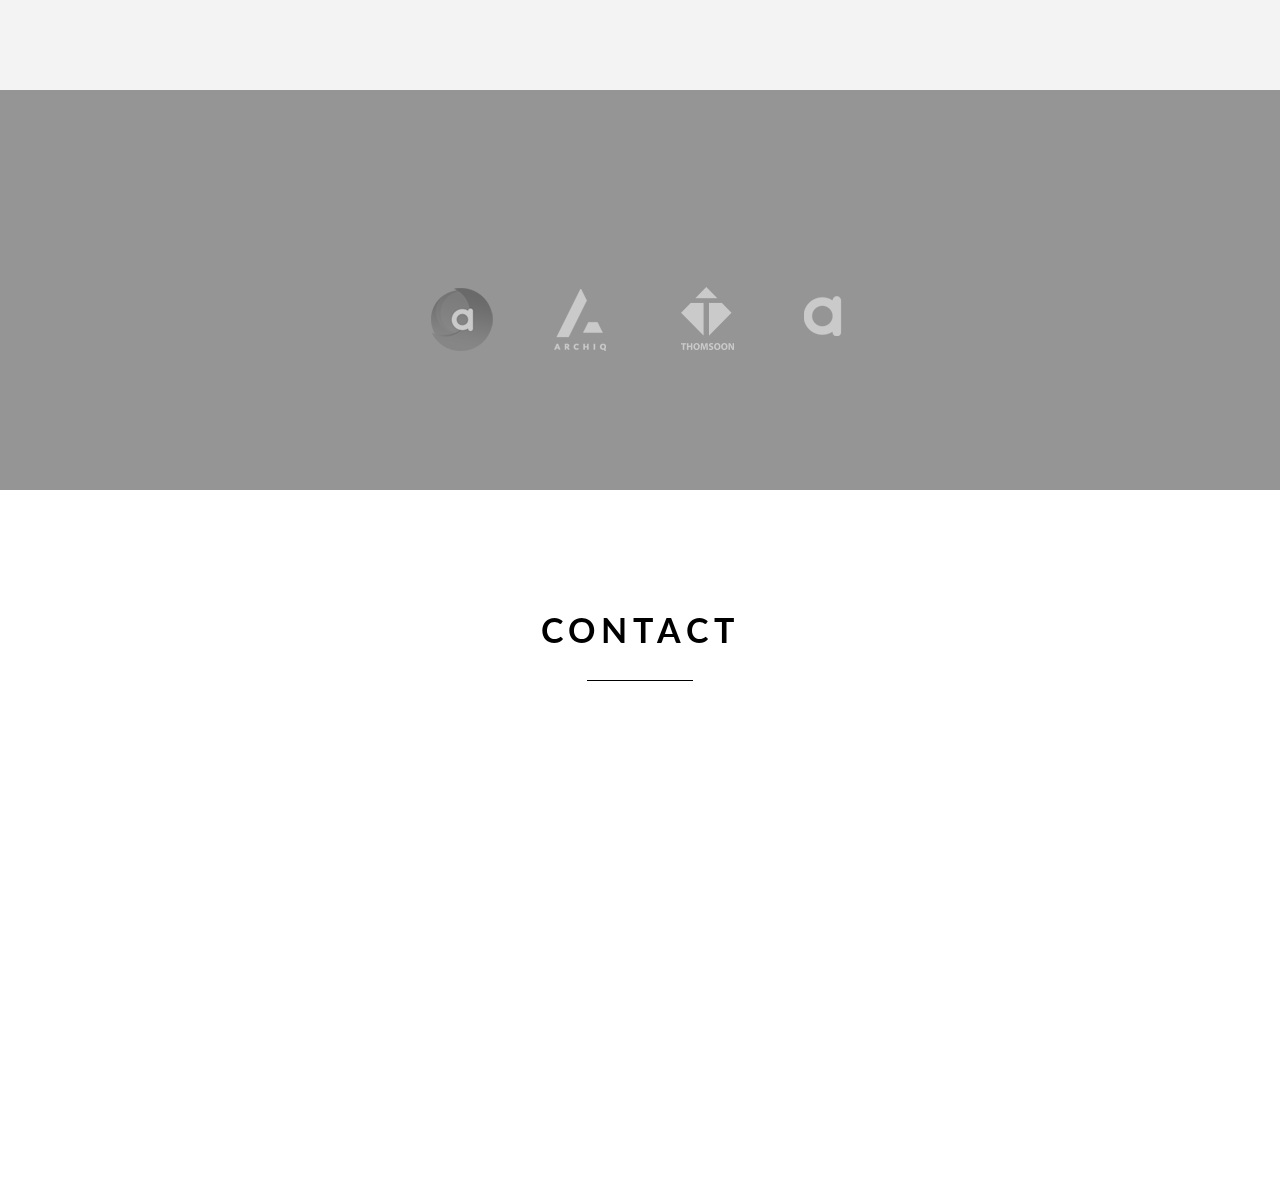
==== commit b1ce897e: "Cascades" ====
--- a/Portofolio/index.html
+++ b/Portofolio/index.html
@@ -3,24 +3,24 @@
 
 <head>
     <meta http-equiv="Content-Type" content="text/html; charset=utf-8">
-    <meta name="viewport" content="width=device-width, initial-scale=1.0"> 
+    <meta name="viewport" content="width=device-width, initial-scale=1.0">
 
     <title>Onepage - clean responsive HTML5 themes - thomsoon.com</title>
 
 		<meta name="description" content="Free download theme onepage, clean and modern responsive for all"/>
 		<meta name="keywords" content="responsive, html5, onepage, themes, template, clean layout, free web"/>
 		<meta name="author" content="Thomsoon.com"/>
-		
-		<link rel="shortcut icon" href="img/favicon.png"> 
-		
+
+		<link rel="shortcut icon" href="img/favicon.png">
+
 		<link rel="stylesheet" type="text/css" href="css/reset.css" />
 		<link rel="stylesheet" type="text/css" href="css/style.css" />
-		<link rel="stylesheet" type="text/css" href="css/style-responsive.css" />				
+		<link rel="stylesheet" type="text/css" href="css/style-responsive.css" />
 
 	<!--[if lt IE 9]>
 		<script src="http://html5shim.googlecode.com/svn/trunk/html5.js"></script>
 	<![endif]-->
-		
+
 </head>
 
 <body>
@@ -39,55 +39,58 @@
 <!-- section start-page -->
 
   <section class="start-page parallax-background" id="home">
-  
+
     <div class="opacity"></div> <!-- Opacity color -->
       <div class="content">
+        <video autoplay loop>
+          <source src = '../img/background/cascades.mp4' type="video/mp4"/>
+        </video>
         <div class="text">
-        
+
           <div class="logo"><img src="img/logo.png"></div>
-        
+
           <h1>Creative branding</h1><hr/>
           <p>Please familiarize yourself with our offer</p>
-          
+
           <a href="#about-us"><div class="read-more">Read more</div></a>
-          
+
         </div>
         <div class="arrow-down"></div>
       </div>
-  
+
   </section>
 
   <!-- section menu mobile -->
-  
+
   <section class="menu-media">
-  
+
     <div class="menu-content">
-    
+
       <div class="logo">Onepage</div>
-      
+
       <div class="icon"><a href="#"><img src="img/icons/menu-media.png"/></a></div>
-    
+
     </div>
-   
+
   </section>
-  
+
     <ul class="menu-click">
         <a href="#home"><li href="#home">HOME</li></a>
         <a href="#about-us"><li href="#about-us">ABOUT US</li></a>
         <a href="#portfolio"><li href="#portfolio">PORTFOLIO</li></a>
         <a href="#contact"><li href="#contact">CONTACT</li></a>
-        
+
     </ul>
-   
-   
+
+
   <!-- section menu -->
-  
+
   <section class="menu">
 
     <div class="menu-content">
-    
+
     <div class="logo">Onepage</div>
-    
+
       <ul id="menu">
         <li><a href="#home">HOME</a></li>
         <li><a href="#about-us">ABOUT US</a></li>
@@ -95,54 +98,54 @@
         <li><a href="#contact">CONTACT</a></li>
       </ul>
     </div>
-  
-  
+
+
   </section>
 
 
   <!-- section about us -->
-  
+
   <section class="about-us" id="about-us">
-  
+
   <div class="content">
-  
+
     <h1>ABOUT US</h1>
     <hr/>
     <p class="title">Lorem ipsum dolor sit amet, consectetur adipisicing elit, sed do eiusmod</p>
-  
+
       <div class="column-one">
-  
+
         <div class="circle-one"></div>
-    
+
           <h2>RESPONSIVE</h2>
           <p>Lorem ipsum dolor sit amet, consectetur adipisicing elit, sed do eiusmod tempor incididunt</p>
-    
+
       </div>
-  
+
       <div class="column-two">
-  
+
         <div class="circle-two"></div>
-    
+
           <h2>MINIMALIST</h2>
           <p>Lorem ipsum dolor sit amet, consectetur adipisicing elit, sed do eiusmod tempor incididunt</p>
-    
+
       </div>
-  
-  
+
+
       <div class="column-three">
-  
+
         <div class="circle-three"></div>
-    
+
         <h2>FREEBIES</h2>
         <p>Lorem ipsum dolor sit amet, consectetur adipisicing elit, sed do eiusmod tempor incididunt</p>
-    
-    </div>  
-    
+
+    </div>
+
   </div>
-  
+
   </section>
-  
-  <div class="clear"></div>  
+
+  <div class="clear"></div>
 
   <!-- portoflio-->
 
@@ -150,181 +153,181 @@
 
 
     <div class="portfolio-margin">
-    
+
       <h1>PORTFOLIO</h1>
-      <hr/> 
-    
+      <hr/>
+
     <!-- 1 item portoflio-->
-    
+
         <ul class="grid">
-        
+
           <li>
             <a href="#">
               <img src="img/portfolio/1.png" alt="Portfolio item" />
                 <div class="text">
                   <p>PORTFOLIO 1</p>
-                  <p class="description">Your text here...</p>   
-              </div>
-            </a>
-          </li>
-          
+                  <p class="description">Your text here...</p>
+              </div>
+            </a>
+          </li>
+
           <!-- 2 item portoflio-->
-          
+
           <li>
             <a href="#">
               <img src="img/portfolio/2.png" alt="Portfolio item" />
                 <div class="no-text">
                   <p></p>
-                  <p class="description"></p>               
-              </div>
-            </a>
-          </li>      
+                  <p class="description"></p>
+              </div>
+            </a>
+          </li>
 
           <!-- 3 item portoflio-->
-          
+
           <li>
             <a href="#">
               <img src="img/portfolio/3.png" alt="Portfolio item" />
                 <div class="no-text">
-                  <p></p> 
-                  <p class="description"></p>           
-              </div>
-            </a>
-          </li>      
+                  <p></p>
+                  <p class="description"></p>
+              </div>
+            </a>
+          </li>
 
 
           <!-- 4 item portoflio-->
-          
+
           <li>
             <a href="#">
               <img src="img/portfolio/4.png" alt="Portfolio item" />
                 <div class="no-text">
-                  <p></p> 
-                  <p class="description"></p>         
-              </div>
-            </a>
-          </li>    
+                  <p></p>
+                  <p class="description"></p>
+              </div>
+            </a>
+          </li>
 
           <!-- 5 item portoflio-->
-          
+
           <li>
             <a href="#">
               <img src="img/portfolio/5.png" alt="Portfolio item" />
                 <div class="no-text">
-                  <p></p> 
-                  <p class="description"></p>            
-              </div>
-            </a>
-          </li>    
-          
+                  <p></p>
+                  <p class="description"></p>
+              </div>
+            </a>
+          </li>
+
 
           <!-- 6 item portoflio-->
-          
+
           <li>
             <a href="#">
               <img src="img/portfolio/6.png" alt="Portfolio item" />
                 <div class="text">
-                  <p>PORTFOLIO 6</p> 
-                  <p class="description">Your text here...</p>           
-              </div>
-            </a>
-          </li>         
-           
+                  <p>PORTFOLIO 6</p>
+                  <p class="description">Your text here...</p>
+              </div>
+            </a>
+          </li>
+
          <!-- 7 item portoflio-->
-          
+
           <li>
             <a href="#">
               <img src="img/portfolio/7.png" alt="Portfolio item" />
                 <div class="text">
-                  <p>PORTFOLIO 7</p> 
-                  <p class="description">Your text here...</p>           
-              </div>
-            </a>
-          </li>    
-          
+                  <p>PORTFOLIO 7</p>
+                  <p class="description">Your text here...</p>
+              </div>
+            </a>
+          </li>
+
           <!-- 8 item portoflio-->
-          
+
           <li>
             <a href="#">
               <img src="img/portfolio/8.png" alt="Portfolio item" />
                 <div class="text">
-                  <p>PORTFOLIO 8</p> 
-                  <p class="description">Your text here...</p>           
-              </div>
-            </a>
-          </li>          
-          
+                  <p>PORTFOLIO 8</p>
+                  <p class="description">Your text here...</p>
+              </div>
+            </a>
+          </li>
+
           <!-- 9 item portoflio-->
-          
+
           <li>
             <a href="#">
               <img src="img/portfolio/9.png" alt="Portfolio item" />
                 <div class="text">
-                  <p>PORTFOLIO 9</p> 
-                  <p class="description">Your text here...</p>           
-              </div>
-            </a>
-          </li>          
+                  <p>PORTFOLIO 9</p>
+                  <p class="description">Your text here...</p>
+              </div>
+            </a>
+          </li>
 
           <!-- 10 item portoflio-->
-          
+
           <li>
             <a href="#">
               <img src="img/portfolio/10.png" alt="Portfolio item" />
                 <div class="text">
-                  <p>PORTFOLIO 11</p> 
-                  <p class="description">Your text here...</p>           
-              </div>
-            </a>
-          </li>         
+                  <p>PORTFOLIO 11</p>
+                  <p class="description">Your text here...</p>
+              </div>
+            </a>
+          </li>
 
           <!-- 11 item portoflio-->
-          
+
           <li>
             <a href="#">
               <img src="img/portfolio/11.png" alt="Portfolio item" />
                 <div class="text">
-                  <p>PORTFOLIO 11</p> 
-                  <p class="description">Your text here...</p>           
-              </div>
-            </a>
-          </li>          
- 
- 
-          
-        </ul>  
-   
+                  <p>PORTFOLIO 11</p>
+                  <p class="description">Your text here...</p>
+              </div>
+            </a>
+          </li>
+
+
+
+        </ul>
+
    <a href="#"><div class="read-more">Read more</div></a>
-   
-   </div>   
-         
+
+   </div>
+
    </section>
 
-  
-   <div class="clear"></div>  
-  
-  
-  
-  
+
+   <div class="clear"></div>
+
+
+
+
     <!-- partners-->
 
     <section class="partners parallax-background-partners" id="partners">
-    
+
     <div class="opacity"></div>
-    
+
       <div class="content">
-      
+
         <h2>Thanks for partners</h2>
-        
+
             <div class="logo">
-          
+
                 <a href="#"><img src="img/logos/alex1.png"></a>
                 <a href="#"><img src="img/logos/archiq.png"></a>
                 <a href="#"><img src="img/logos/thomsoon.png"></a>
                 <a href="#"><img src="img/logos/alex2.png"></a>
-              
+
             </div>
-      
+
       </div>
 
     </section>
@@ -334,41 +337,41 @@
 
     <section class="contact" id="contact">
         <h1>Contact</h1>
-        <hr/>       
-      
+        <hr/>
+
         <div class="content">
-          
+
           <div class="form">
-          
+
             <form method="post" action="mail.php" name="kontakt">
-          
+
             <div class="column">
             YOUR NAME<br/><br/>
             <input name="name" id="name" value="" />
             </div>
-            
+
             <div class="column-2">
             YOUR E-MAIL<br/><br/>
             <input name="email" id="email" value="" />
             </div>
-          
-          
-            <div class="column-3">  
-            MESSAGE<br/><br/>        
+
+
+            <div class="column-3">
+            MESSAGE<br/><br/>
             <textarea id="message" name="message" ></textarea>
-            </div> 
- 
+            </div>
+
               <div class="button">
                 <span><input class="submit" id="submit" name="submit" type="submit" value="SEND"></span>
               </div>
- 
+
             </form>
-          
+
           </div>
-          
-          
+
+
           <div class="contact-text">
-          
+
           To contact us please use the contact form visible<br/><br/>
 
           When sending files, please use<br/>
@@ -377,20 +380,20 @@
           <strong>Tomasz Mazurczak</strong><br/><br/>
 
           e-mail: <strong>contact@thomsoon.com</strong>
-          
+
           </div>
-        
-        
+
+
         </div>
-      
+
     </section>
 
 
     <section class="footer">
-      
+
         <div class="logo"><img src="img/logo-footer.png"></div>
         <div class="menu-footer">
-        
+
           <a href="#home">Home</a>
           <a href="#">Privacy policy</a>
           <a href="#">RSS</a>
@@ -398,43 +401,43 @@
           <a href="#">Dribble</a>
           <a href="#">Twitter</a>
           <a href="#">Contact</a>
-        
+
         </div>
-        
-        <div class="copyright">© 2014. All Rights Reserved Thomsoon.com</div>        
-    
-    
-    </section>    
-    
+
+        <div class="copyright">© 2014. All Rights Reserved Thomsoon.com</div>
+
+
+    </section>
+
 
 </div>
 
 
 
 	<!-- Scripts -->
-	
+
 	<script src="js/jquery-1.11.0.min.js" type="text/javascript"></script>
 	<script src="js/jquery-ui-1.10.4.min.js" type="text/javascript"></script> <!-- jQuery -->
 	<script src="js/jquery.nicescroll.js"></script> <!-- jQuery NiceScroll -->
 	<script src="js/jquery.sticky.js"></script> <!-- jQuery Stick Menu -->
 	<script src="js/masonry.pkgd.min.js"></script> <!-- All script -->
-	<script src="js/imagesloaded.pkgd.min.js"></script> <!-- All script -->	
+	<script src="js/imagesloaded.pkgd.min.js"></script> <!-- All script -->
 
    <script>
      $(function(){
-   
+
        var $container = $('.grid');
-     
+
        $container.imagesLoaded( function(){
          $container.masonry({
            itemSelector : 'li'
          });
        });
-     
+
      });
    </script>
-	<script src="js/jquery.parallax.js"></script> <!-- jQuery Parallax -->	
-	<script src="js/script.js"></script> <!-- All script -->	
+	<script src="js/jquery.parallax.js"></script> <!-- jQuery Parallax -->
+	<script src="js/script.js"></script> <!-- All script -->
 
 
 </body>
--- a/Portofolio/css/style.css
+++ b/Portofolio/css/style.css
@@ -25,7 +25,7 @@
   background:white;
   z-index:99999;
 }
- 
+
 .preloader .item{
   position:absolute;
   width:100px;
@@ -34,7 +34,7 @@
   top:50%;
   margin-left:-50px;
   margin-top:-50px;
-} 
+}
 
 
 html, body{
@@ -103,8 +103,9 @@
   position:relative;
   width:100%;
   height:100%;
+  object-fit:cover;
   z-index:10;
-  background:url('../img/background/start-page.jpg') #c0c0c0 bottom center fixed no-repeat;
+  background:url('../img/background/cascades.mp4') #c0c0c0 bottom center fixed no-repeat;
   -webkit-background-size: cover;
   -moz-background-size: cover;
   -o-background-size: cover;
@@ -140,9 +141,9 @@
   position:absolute;
   text-align:center;
   margin:auto;
-  top:0; 
-  left:0; 
-  bottom:0; 
+  top:0;
+  left:0;
+  bottom:0;
   right:0;
   width:700px;
   height:520px;
@@ -152,7 +153,7 @@
   width:123px;
   height:123px;
   margin:0 auto 50px;
-  
+
 }
 
 
@@ -475,7 +476,7 @@
 }
 
 
-.about-us .column-three{ 
+.about-us .column-three{
   margin-top:40px;
   width:300px;
   float:left;
@@ -483,7 +484,7 @@
   height:350px;
 }
 
-.about-us .column-three .circle-three{ 
+.about-us .column-three .circle-three{
   height: 100px;
   position:relative;
   margin:0 auto;
@@ -501,7 +502,7 @@
 	transition: all 0.2s ease-in;
 }
 
-.about-us .column-three .circle-three:hover{ 
+.about-us .column-three .circle-three:hover{
   border:2px solid #ada074;
 }
 
@@ -656,8 +657,8 @@
   position:relative;
 }
 
-.clear { 
-    clear:both; 
+.clear {
+    clear:both;
 }
 
 /* Partners */
@@ -729,7 +730,7 @@
   background:white;
   z-index:10;
   overflow:hidden;
-  margin-bottom: 300px;  
+  margin-bottom: 300px;
 }
 
 
@@ -783,7 +784,7 @@
   height:auto;
   float:left;
   letter-spacing:1px;
-  margin-bottom:30px;  
+  margin-bottom:30px;
 }
 
 .contact .content .form .column-3{
@@ -894,7 +895,7 @@
   margin:0 auto;
   padding-top:30px;
   overflow: hidden;
-  position:relative;  
+  position:relative;
 }
 
 
@@ -925,4 +926,3 @@
   line-height:36px;
   color:#a4a4a4;
 }
-
